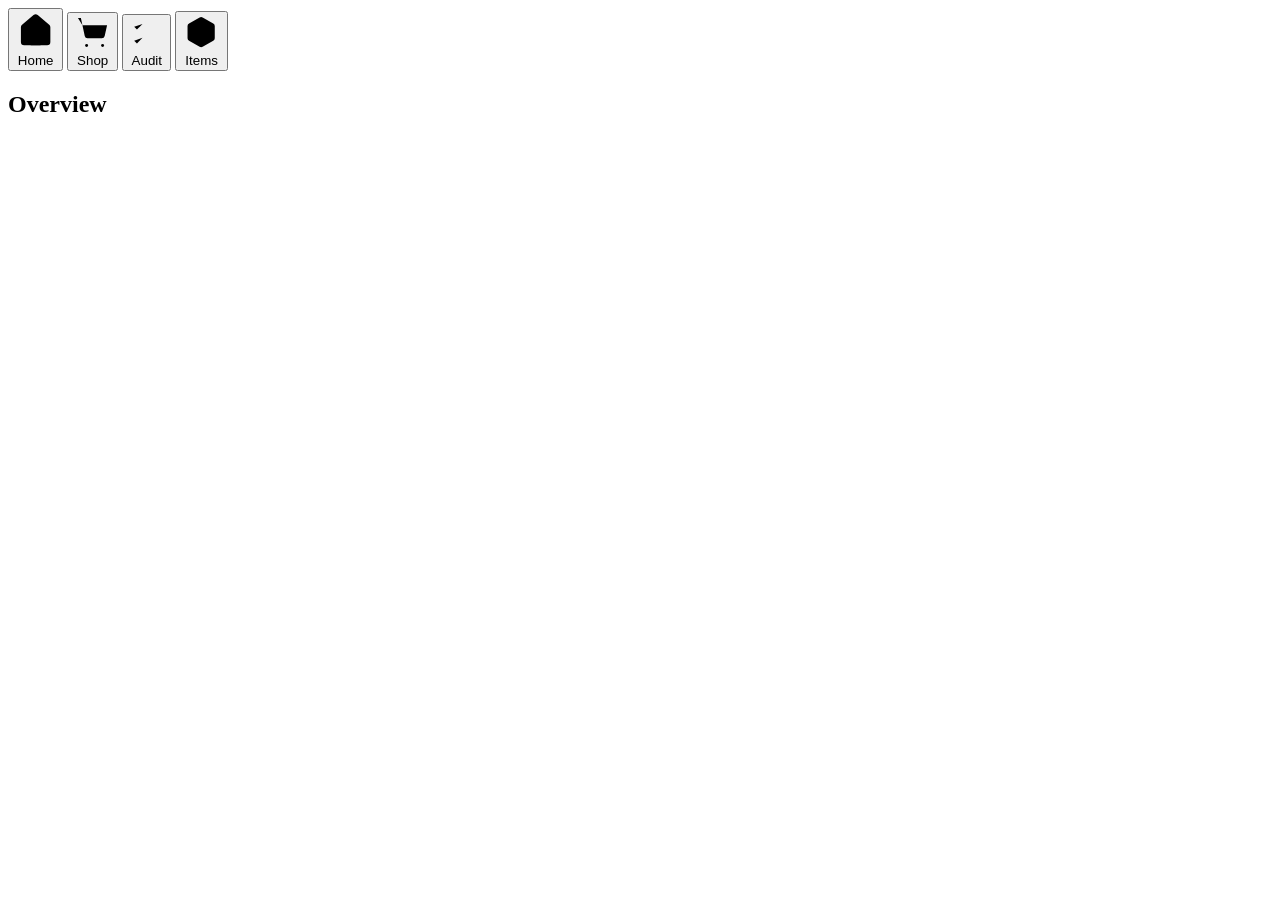
==== app/static/index.html @ 1c2298d4 "feat: Shop leads with the carts glance and Fill carts (#258) - Shop opens on a Carts glance card: on" ====
<!doctype html>
<html lang="en">
  <head>
    <meta charset="utf-8" />
    <meta name="viewport" content="width=device-width, initial-scale=1, viewport-fit=cover, maximum-scale=1, user-scalable=no" />
    <meta name="theme-color" media="(prefers-color-scheme: light)" content="#ffffff" />
    <meta name="theme-color" media="(prefers-color-scheme: dark)" content="#0d1117" />
    <meta name="apple-mobile-web-app-capable" content="yes" />
    <meta name="apple-mobile-web-app-status-bar-style" content="black-translucent" />
    <meta name="apple-mobile-web-app-title" content="Grocery" />
    <link rel="apple-touch-icon" href="/static/icon-180.png" />
    <link rel="icon" href="/static/favicon.ico" sizes="any" />
    <link rel="icon" type="image/png" href="/static/icon-512.png" />
    <link rel="manifest" href="/manifest.json" />
    <title>Inventory Helper</title>
    <!-- Pre-paint boot (vendored text-size/text-size-boot.html, only `app` set):
         stamps html[data-theme] and html[data-textsize] before first paint. -->
    <script>
      (function () {
        var app = 'grocery';
        var root = document.documentElement;
        var theme = null;
        var size = null;
        try {
          theme = localStorage.getItem(app + '.theme');
          size = localStorage.getItem(app + '.textsize');
        } catch (e) {}
        var dark = theme ? theme === 'dark'
          : window.matchMedia('(prefers-color-scheme: dark)').matches;
        root.dataset.theme = dark ? 'dark' : 'light';
        root.dataset.textsize = size === 'small' || size === 'large' ? size : 'default';
      })();
    </script>
    <link rel="stylesheet" href="/static/_vendored/nav/nav-tabs.css" />
    <link rel="stylesheet" href="/static/_vendored/card/card.css" />
    <link rel="stylesheet" href="/static/_vendored/disclosure/disclosure.css" />
    <link rel="stylesheet" href="/static/_vendored/select-native/select-native.css" />
    <link rel="stylesheet" href="/static/_vendored/button/button.css" />
    <link rel="stylesheet" href="/static/_vendored/icon-button/icon-button.css" />
    <link rel="stylesheet" href="/static/_vendored/action-row/action-row.css" />
    <link rel="stylesheet" href="/static/_vendored/segmented/segmented.css" />
    <link rel="stylesheet" href="/static/_vendored/modal/modal.css" />
    <link rel="stylesheet" href="/static/_vendored/switch/switch.css" />
    <link rel="stylesheet" href="/static/_vendored/empty-state/empty-state.css" />
    <link rel="stylesheet" href="/static/_vendored/home-head/home-head.css" />
    <link rel="stylesheet" href="/static/_vendored/range-tab/range-tab.css" />
    <link rel="stylesheet" href="/static/_vendored/text-size/text-size.css" />
    <link rel="stylesheet" href="/static/_vendored/toast/toast.css" />
    <link rel="stylesheet" href="/static/styles.css" />
  </head>
  <body>
    <!-- Lucide icon sprite — trimmed/extended copy of _vendored/icons/icons-sprite.html
         (glyphs from lucide-static v1.21.0, ISC). Inline + 0-size idiom is
         load-bearing: iOS Safari silently drops external <use> references. -->
    <svg width="0" height="0" aria-hidden="true" focusable="false"
         style="position:absolute;width:0;height:0;overflow:hidden">
      <symbol id="i-house" viewBox="0 0 24 24" fill="none">
        <path d="M15 21v-8a1 1 0 0 0-1-1h-4a1 1 0 0 0-1 1v8" />
        <path d="M3 10a2 2 0 0 1 .709-1.528l7-6a2 2 0 0 1 2.582 0l7 6A2 2 0 0 1 21 10v9a2 2 0 0 1-2 2H5a2 2 0 0 1-2-2z" />
      </symbol>
      <symbol id="i-shopping-cart" viewBox="0 0 24 24" fill="none">
        <circle cx="8" cy="21" r="1" />
        <circle cx="19" cy="21" r="1" />
        <path d="M2.05 2.05h2l2.66 12.42a2 2 0 0 0 2 1.58h9.78a2 2 0 0 0 1.95-1.57l1.65-7.43H5.12" />
      </symbol>
      <symbol id="i-list-checks" viewBox="0 0 24 24" fill="none">
        <path d="m3 17 2 2 4-4" />
        <path d="m3 7 2 2 4-4" />
        <path d="M13 6h8" />
        <path d="M13 12h8" />
        <path d="M13 18h8" />
      </symbol>
      <symbol id="i-package" viewBox="0 0 24 24" fill="none">
        <path d="m7.5 4.27 9 5.15" />
        <path d="M21 8a2 2 0 0 0-1-1.73l-7-4a2 2 0 0 0-2 0l-7 4A2 2 0 0 0 3 8v8a2 2 0 0 0 1 1.73l7 4a2 2 0 0 0 2 0l7-4A2 2 0 0 0 21 16Z" />
        <path d="m3.3 7 8.7 5 8.7-5" />
        <path d="M12 22V12" />
      </symbol>
      <symbol id="i-bot" viewBox="0 0 24 24" fill="none">
        <path d="M12 8V4H8" />
        <rect width="16" height="12" x="4" y="8" rx="2" />
        <path d="M2 14h2" />
        <path d="M20 14h2" />
        <path d="M15 13v2" />
        <path d="M9 13v2" />
      </symbol>
      <symbol id="i-sun" viewBox="0 0 24 24" fill="none">
        <circle cx="12" cy="12" r="4" />
        <path d="M12 2v2" />
        <path d="M12 20v2" />
        <path d="m4.93 4.93 1.41 1.41" />
        <path d="m17.66 17.66 1.41 1.41" />
        <path d="M2 12h2" />
        <path d="M20 12h2" />
        <path d="m6.34 17.66-1.41 1.41" />
        <path d="m19.07 4.93-1.41 1.41" />
      </symbol>
      <symbol id="i-moon" viewBox="0 0 24 24" fill="none">
        <path d="M20.985 12.486a9 9 0 1 1-9.473-9.472c.405-.022.617.46.402.803a6 6 0 0 0 8.268 8.268c.344-.215.825-.004.803.401" />
      </symbol>
      <symbol id="i-settings" viewBox="0 0 24 24" fill="none">
        <path d="M9.671 4.136a2.34 2.34 0 0 1 4.659 0 2.34 2.34 0 0 0 3.319 1.915 2.34 2.34 0 0 1 2.33 4.033 2.34 2.34 0 0 0 0 3.831 2.34 2.34 0 0 1-2.33 4.033 2.34 2.34 0 0 0-3.319 1.915 2.34 2.34 0 0 1-4.659 0 2.34 2.34 0 0 0-3.32-1.915 2.34 2.34 0 0 1-2.33-4.033 2.34 2.34 0 0 0 0-3.831A2.34 2.34 0 0 1 6.35 6.051a2.34 2.34 0 0 0 3.319-1.915" />
        <circle cx="12" cy="12" r="3" />
      </symbol>
      <symbol id="i-refresh-cw" viewBox="0 0 24 24" fill="none">
        <path d="M3 12a9 9 0 0 1 9-9 9.75 9.75 0 0 1 6.74 2.74L21 8" />
        <path d="M21 3v5h-5" />
        <path d="M21 12a9 9 0 0 1-9 9 9.75 9.75 0 0 1-6.74-2.74L3 16" />
        <path d="M8 16H3v5" />
      </symbol>
      <symbol id="i-search" viewBox="0 0 24 24" fill="none">
        <circle cx="11" cy="11" r="8" />
        <path d="m21 21-4.3-4.3" />
      </symbol>
      <symbol id="i-mic" viewBox="0 0 24 24" fill="none">
        <path d="M12 2a3 3 0 0 0-3 3v7a3 3 0 0 0 6 0V5a3 3 0 0 0-3-3Z" />
        <path d="M19 10v2a7 7 0 0 1-14 0v-2" />
        <line x1="12" x2="12" y1="19" y2="22" />
      </symbol>
      <symbol id="i-shopping-basket" viewBox="0 0 24 24" fill="none">
        <path d="m15 11-1 9" />
        <path d="m19 11-4-7" />
        <path d="M2 11h20" />
        <path d="m3.5 11 1.6 7.4a2 2 0 0 0 2 1.6h9.8a2 2 0 0 0 2-1.6l1.7-7.4" />
        <path d="M4.5 15.5h15" />
        <path d="m5 11 4-7" />
        <path d="m9 11 1 9" />
      </symbol>
      <symbol id="i-circle" viewBox="0 0 24 24" fill="none">
        <circle cx="12" cy="12" r="10" />
      </symbol>
      <symbol id="i-circle-check" viewBox="0 0 24 24" fill="none">
        <circle cx="12" cy="12" r="10" />
        <path d="m9 12 2 2 4-4" />
      </symbol>
      <symbol id="i-check" viewBox="0 0 24 24" fill="none">
        <path d="M20 6 9 17l-5-5" />
      </symbol>
      <symbol id="i-circle-alert" viewBox="0 0 24 24" fill="none">
        <circle cx="12" cy="12" r="10" />
        <line x1="12" x2="12" y1="8" y2="12" />
        <line x1="12" x2="12.01" y1="16" y2="16" />
      </symbol>
      <symbol id="i-external-link" viewBox="0 0 24 24" fill="none">
        <path d="M15 3h6v6" />
        <path d="M10 14 21 3" />
        <path d="M18 13v6a2 2 0 0 1-2 2H5a2 2 0 0 1-2-2V8a2 2 0 0 1 2-2h6" />
      </symbol>
      <symbol id="i-link" viewBox="0 0 24 24" fill="none">
        <path d="M10 13a5 5 0 0 0 7.54.54l3-3a5 5 0 0 0-7.07-7.07l-1.72 1.71" />
        <path d="M14 11a5 5 0 0 0-7.54-.54l-3 3a5 5 0 0 0 7.07 7.07l1.71-1.71" />
      </symbol>
      <symbol id="i-copy" viewBox="0 0 24 24" fill="none">
        <rect width="14" height="14" x="8" y="8" rx="2" ry="2" />
        <path d="M4 16c-1.1 0-2-.9-2-2V4c0-1.1.9-2 2-2h10c1.1 0 2 .9 2 2" />
      </symbol>
      <symbol id="i-download" viewBox="0 0 24 24" fill="none">
        <path d="M21 15v4a2 2 0 0 1-2 2H5a2 2 0 0 1-2-2v-4" />
        <path d="m7 10 5 5 5-5" />
        <path d="M12 15V3" />
      </symbol>
      <symbol id="i-x" viewBox="0 0 24 24" fill="none">
        <path d="M18 6 6 18" />
        <path d="m6 6 12 12" />
      </symbol>
      <symbol id="i-play" viewBox="0 0 24 24" fill="none">
        <polygon points="6 3 20 12 6 21 6 3" />
      </symbol>
      <symbol id="i-square" viewBox="0 0 24 24" fill="none">
        <rect width="18" height="18" x="3" y="3" rx="2" />
      </symbol>
      <symbol id="i-plus" viewBox="0 0 24 24" fill="none">
        <path d="M5 12h14" />
        <path d="M12 5v14" />
      </symbol>
      <symbol id="i-minus" viewBox="0 0 24 24" fill="none">
        <path d="M5 12h14" />
      </symbol>
      <symbol id="i-pencil" viewBox="0 0 24 24" fill="none">
        <path d="M21.174 6.812a1 1 0 0 0-3.986-3.987L3.842 16.174a2 2 0 0 0-.5.83l-1.321 4.352a.5.5 0 0 0 .623.622l4.353-1.32a2 2 0 0 0 .83-.497z" />
        <path d="m15 5 4 4" />
      </symbol>
      <symbol id="i-chevron-left" viewBox="0 0 24 24" fill="none">
        <path d="m15 18-6-6 6-6" />
      </symbol>
      <symbol id="i-chevron-right" viewBox="0 0 24 24" fill="none">
        <path d="m9 18 6-6-6-6" />
      </symbol>
      <symbol id="i-map-pin" viewBox="0 0 24 24" fill="none">
        <path d="M20 10c0 4.993-5.539 10.193-7.399 11.799a1 1 0 0 1-1.202 0C9.539 20.193 4 14.993 4 10a8 8 0 0 1 16 0" />
        <circle cx="12" cy="10" r="3" />
      </symbol>
      <symbol id="i-store" viewBox="0 0 24 24" fill="none">
        <path d="M15 21v-5a1 1 0 0 0-1-1h-4a1 1 0 0 0-1 1v5" />
        <path d="M17.774 10.31a1.12 1.12 0 0 0-1.549 0 2.5 2.5 0 0 1-3.451 0 1.12 1.12 0 0 0-1.548 0 2.5 2.5 0 0 1-3.452 0 1.12 1.12 0 0 0-1.549 0 2.5 2.5 0 0 1-3.77-3.248l2.889-4.184A2 2 0 0 1 7 2h10a2 2 0 0 1 1.653.873l2.895 4.192a2.5 2.5 0 0 1-3.774 3.244" />
        <path d="M4 10.95V19a2 2 0 0 0 2 2h12a2 2 0 0 0 2-2v-8.05" />
      </symbol>
      <symbol id="i-tag" viewBox="0 0 24 24" fill="none">
        <path d="M12.586 2.586A2 2 0 0 0 11.172 2H4a2 2 0 0 0-2 2v7.172a2 2 0 0 0 .586 1.414l8.704 8.704a2.426 2.426 0 0 0 3.42 0l6.58-6.58a2.426 2.426 0 0 0 0-3.42z" />
        <circle cx="7.5" cy="7.5" r=".5" fill="currentColor" />
      </symbol>
      <symbol id="i-scale" viewBox="0 0 24 24" fill="none">
        <path d="M12 3v18" />
        <path d="m19 8 3 8a5 5 0 0 1-6 0zV7" />
        <path d="M3 7h1a17 17 0 0 0 8-2 17 17 0 0 0 8 2h1" />
        <path d="m5 8 3 8a5 5 0 0 1-6 0zV7" />
        <path d="M7 21h10" />
      </symbol>
      <symbol id="i-trash-2" viewBox="0 0 24 24" fill="none">
        <path d="M3 6h18" />
        <path d="M19 6v14a2 2 0 0 1-2 2H7a2 2 0 0 1-2-2V6" />
        <path d="M8 6V4a2 2 0 0 1 2-2h4a2 2 0 0 1 2 2v2" />
        <line x1="10" x2="10" y1="11" y2="17" />
        <line x1="14" x2="14" y1="11" y2="17" />
      </symbol>
      <symbol id="i-arrow-right" viewBox="0 0 24 24" fill="none">
        <path d="M5 12h14" />
        <path d="m12 5 7 7-7 7" />
      </symbol>
      <symbol id="i-sliders-horizontal" viewBox="0 0 24 24" fill="none">
        <line x1="21" x2="14" y1="4" y2="4" />
        <line x1="10" x2="3" y1="4" y2="4" />
        <line x1="21" x2="12" y1="12" y2="12" />
        <line x1="8" x2="3" y1="12" y2="12" />
        <line x1="21" x2="16" y1="20" y2="20" />
        <line x1="12" x2="3" y1="20" y2="20" />
        <line x1="14" x2="14" y1="2" y2="6" />
        <line x1="8" x2="8" y1="10" y2="14" />
        <line x1="16" x2="16" y1="18" y2="22" />
      </symbol>
      <symbol id="i-mail" viewBox="0 0 24 24" fill="none">
        <rect width="20" height="16" x="2" y="4" rx="2" />
        <path d="m22 7-8.97 5.7a1.94 1.94 0 0 1-2.06 0L2 7" />
      </symbol>
    </svg>

    <!-- Fleet bottom-tab nav — direct <body> child, sibling to <main class="app">
         (load-bearing for iOS PWA pinning; see _vendored/nav/README.md). -->
    <nav class="tabs" role="tablist" aria-label="Sections" data-active-tab="inventory">
      <button id="tabInventory" type="button" class="tab active" data-tab="inventory"
              role="tab" aria-selected="true" aria-controls="pane-inventory">
        <svg class="tab-icon" aria-hidden="true" viewBox="0 0 24 24" focusable="false">
          <path d="M15 21v-8a1 1 0 0 0-1-1h-4a1 1 0 0 0-1 1v8" />
          <path d="M3 10a2 2 0 0 1 .709-1.528l7-6a2 2 0 0 1 2.582 0l7 6A2 2 0 0 1 21 10v9a2 2 0 0 1-2 2H5a2 2 0 0 1-2-2z" />
        </svg>
        <span class="tab-label">Home</span>
      </button>
      <button id="tabShopping" type="button" class="tab" data-tab="shopping"
              role="tab" aria-selected="false" aria-controls="pane-shopping" tabindex="-1">
        <svg class="tab-icon" aria-hidden="true" viewBox="0 0 24 24" focusable="false">
          <circle cx="8" cy="21" r="1" />
          <circle cx="19" cy="21" r="1" />
          <path d="M2.05 2.05h2l2.66 12.42a2 2 0 0 0 2 1.58h9.78a2 2 0 0 0 1.95-1.57l1.65-7.43H5.12" />
        </svg>
        <span class="tab-label">Shop</span>
      </button>
      <button id="tabAudit" type="button" class="tab" data-tab="audit"
              role="tab" aria-selected="false" aria-controls="pane-audit" tabindex="-1">
        <svg class="tab-icon" aria-hidden="true" viewBox="0 0 24 24" focusable="false">
          <path d="m3 17 2 2 4-4" />
          <path d="m3 7 2 2 4-4" />
          <path d="M13 6h8" />
          <path d="M13 12h8" />
          <path d="M13 18h8" />
        </svg>
        <span class="tab-label">Audit</span>
      </button>
      <button id="tabItems" type="button" class="tab" data-tab="items"
              role="tab" aria-selected="false" aria-controls="pane-items" tabindex="-1">
        <svg class="tab-icon" aria-hidden="true" viewBox="0 0 24 24" focusable="false">
          <path d="m7.5 4.27 9 5.15" />
          <path d="M21 8a2 2 0 0 0-1-1.73l-7-4a2 2 0 0 0-2 0l-7 4A2 2 0 0 0 3 8v8a2 2 0 0 0 1 1.73l7 4a2 2 0 0 0 2 0l7-4A2 2 0 0 0 21 16Z" />
          <path d="m3.3 7 8.7 5 8.7-5" />
          <path d="M12 22V12" />
        </svg>
        <span class="tab-label">Items</span>
      </button>
    </nav>

    <main class="app">
      <section id="pane-inventory" class="pane" role="tabpanel" aria-labelledby="tabInventory" aria-label="Inventory">
        <!-- Page header: injected as this pane's first child by
             modules/core.js (pageHeaderHtml) — see that module for the
             shared markup every one of the 5 panes gets (#153 J-04). -->
        <!-- First content under the header is a section title, not a control
             (#153 J-04): the search box and the pills below read as its body. -->
        <h2 class="pane-title">Overview</h2>
        <!-- Search shows only on the modes that filter the item list
             (dashboard / audit / Items' list / Prices) — app.js re-homes this
             node into the active pane BELOW the segmented control, so the
             control never moves vertically when the search appears/disappears.
             On Items' list the Add item button shares its row (#256). -->
        <section id="toolbar" class="toolbar" aria-label="Inventory search" hidden>
          <input id="search" class="search" type="search" placeholder="Search item, zone, store" aria-label="Search by item, zone or supermarket" autocomplete="off" />
          <button id="items-add" class="button-tint" type="button" aria-haspopup="dialog" hidden>
            <svg class="icon" aria-hidden="true" focusable="false"><use href="#i-plus"></use></svg>
            Add item
          </button>
        </section>
        <div class="pane-body"></div>
      </section>
      <section id="pane-shopping" class="pane" role="tabpanel" aria-labelledby="tabShopping" aria-label="Shopping" hidden>
        <!-- The carts glance leads Shop (#258): the weekly Fill carts, with
             the last fill's outcome per store. A static host OUTSIDE
             .pane-body: the list re-renders on every Got-it tap, which must
             not reset the run's timer, summary or log. -->
        <div id="fill-carts-host"></div>
        <h2 class="pane-title">Shopping list</h2>
        <div class="pane-body"></div>
      </section>
      <section id="pane-audit" class="pane" role="tabpanel" aria-labelledby="tabAudit" aria-label="Audit" hidden>
        <h2 class="pane-title">Check your stock</h2>
        <!-- Vendored segmented control (#254): two peer modes; the raised
             segment is the state, kept in step by app.js render(). -->
        <div class="segmented subnav" role="group" aria-label="Audit mode">
          <button type="button" class="segmented-item" aria-pressed="true" data-mode="audit">Manual</button>
          <button type="button" class="segmented-item" aria-pressed="false" data-mode="audio">Voice</button>
        </div>
        <div class="pane-body"></div>
      </section>
      <section id="pane-items" class="pane" role="tabpanel" aria-labelledby="tabItems" aria-label="Items" hidden>
        <h2 class="pane-title">Manage items</h2>
        <!-- Two peer segments (#256): the item list and the store prices. -->
        <div class="segmented subnav" role="group" aria-label="Items view">
          <button type="button" class="segmented-item" aria-pressed="true" data-mode="list">Items</button>
          <button type="button" class="segmented-item" aria-pressed="false" data-mode="stores">Prices</button>
        </div>
        <div class="pane-body"></div>
      </section>
      <!-- Settings is never a tab (design.md "Navigation", #200): this pane is
           opened by the gear in every pane's header (app.js openSettings), not
           by the nav, so it has no tabpanel role and no nav button. -->
      <section id="pane-settings" class="pane" aria-label="Settings" hidden>
        <!-- No "Settings" card title here — the page header above already
             names this pane (#153 J-04: the old h2 was a pure duplicate). -->
        <div class="card">
          <h2 class="card-title" id="text-size-title">Text size</h2>
          <!-- Vendored text-size control (text-size/text-size.html); bound in
               app.js with the grocery storage prefix. -->
          <nav class="range-tabs" id="textSizeControl" aria-labelledby="text-size-title">
            <button type="button" class="range-tab" data-textsize="small">Small</button>
            <button type="button" class="range-tab" data-textsize="default">Default</button>
            <button type="button" class="range-tab" data-textsize="large">Large</button>
          </nav>
        </div>
        <div class="card">
          <div class="settings-actions">
            <button id="open-sheet" class="secondary" type="button">
              <svg class="icon" aria-hidden="true" focusable="false"><use href="#i-external-link"></use></svg>
              Open spreadsheet
            </button>
            <button id="copy-link" class="secondary" type="button">
              <svg class="icon" aria-hidden="true" focusable="false"><use href="#i-link"></use></svg>
              Copy link
            </button>
            <button id="export-csv" class="secondary" type="button">
              <svg class="icon" aria-hidden="true" focusable="false"><use href="#i-download"></use></svg>
              Export CSV
            </button>
            <button id="bootstrap-session" class="secondary" type="button">
              <svg class="icon" aria-hidden="true" focusable="false"><use href="#i-refresh-cw"></use></svg>
              Log in to stores
            </button>
            <button id="check-logins" class="secondary" type="button">
              <svg class="icon" aria-hidden="true" focusable="false"><use href="#i-circle-check"></use></svg>
              Check store logins
            </button>
          </div>
        </div>
        <!-- Email Watch (#73) — a setting, so it lives here since the Auto tab
             was retired (#182). Filled by email.js on entering Setup. -->
        <div id="email-watch-host"></div>
      </section>

      <!-- Build identity: which build the PWA is running. Filled by app.js
           (fetchVersion), same contract as home-automation. -->
      <footer class="page-foot">
        <p id="build-readout" class="meta"></p>
      </footer>
    </main>

    <!-- Login is a native <dialog> (fleet modal contract); the bottom nav hides
         itself while it is open. Esc is blocked and the header × close is
         disabled — auth is mandatory, the dialog closes only on a successful
         unlock — but the button is still present so the header keeps the
         modal contract's shape (design-drift #81). -->
    <dialog id="login-dialog" class="detail-dialog">
      <div class="detail-card">
        <div class="detail-header">
          <h2>Unlock Grocery</h2>
          <button type="button" class="icon-button detail-close" aria-label="Close" disabled title="Sign-in is required">
            <svg class="icon" aria-hidden="true"><use href="#i-x"></use></svg>
          </button>
        </div>
        <form id="login-form">
          <div class="row">
            <input id="login-password" class="field" type="password" autocomplete="current-password" placeholder="Password" />
          </div>
          <div class="detail-actions">
            <button class="button-primary detail-save-btn" type="submit">Unlock</button>
          </div>
          <div id="login-error" class="login-error"></div>
        </form>
      </div>
    </dialog>

    <script type="module" src="/static/app.js"></script>
  </body>
</html>
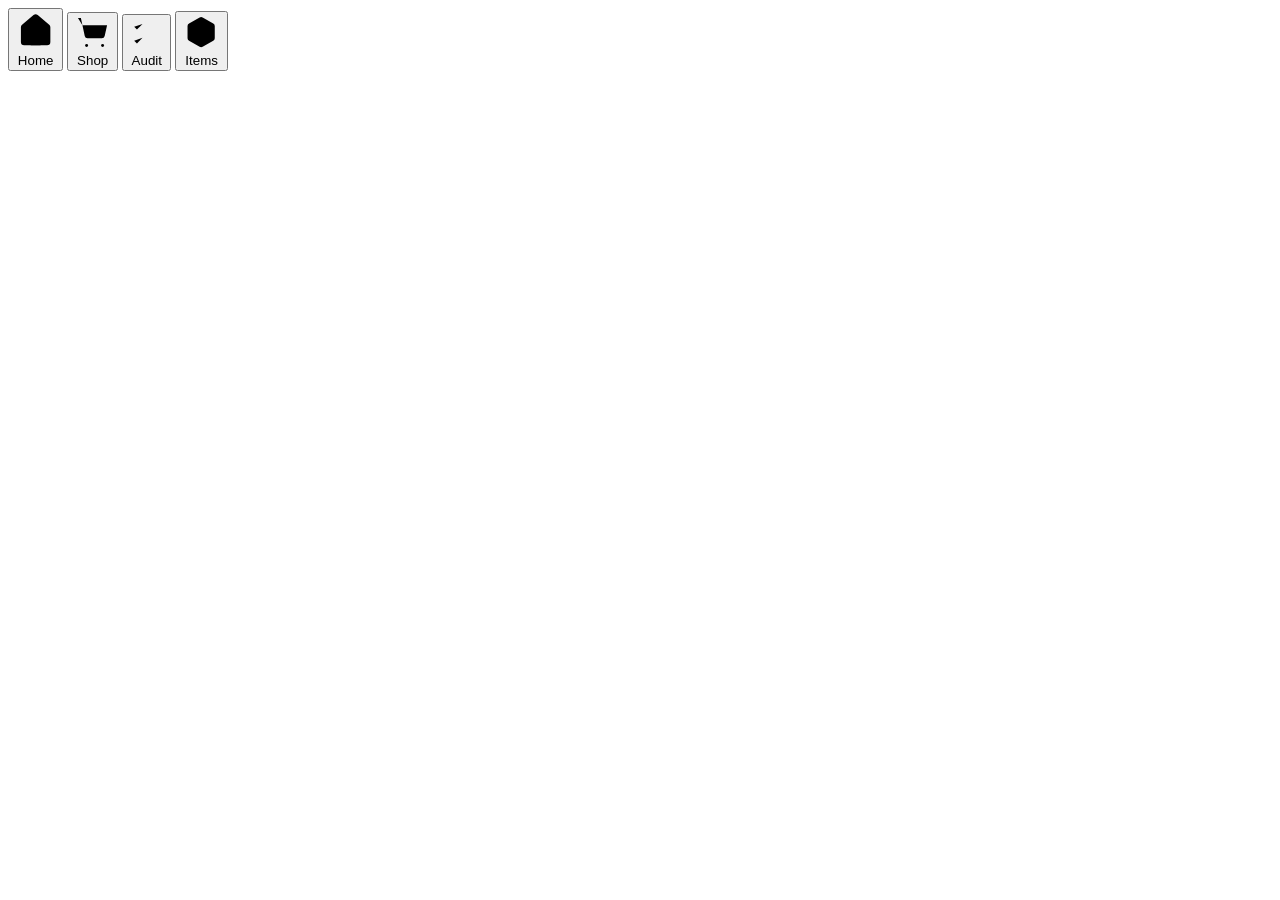
==== commit cdd514d0: "feat: Home becomes a This week glance plus search (#260) - Home is opened only as the landing page (" ====
--- a/app/static/index.html
+++ b/app/static/index.html
@@ -213,6 +213,11 @@
         <line x1="10" x2="10" y1="11" y2="17" />
         <line x1="14" x2="14" y1="11" y2="17" />
       </symbol>
+      <symbol id="i-ellipsis" viewBox="0 0 24 24" fill="none">
+        <circle cx="12" cy="12" r="1" />
+        <circle cx="19" cy="12" r="1" />
+        <circle cx="5" cy="12" r="1" />
+      </symbol>
       <symbol id="i-arrow-right" viewBox="0 0 24 24" fill="none">
         <path d="M5 12h14" />
         <path d="m12 5 7 7-7 7" />
@@ -282,11 +287,12 @@
         <!-- Page header: injected as this pane's first child by
              modules/core.js (pageHeaderHtml) — see that module for the
              shared markup every one of the 5 panes gets (#153 J-04). -->
-        <!-- First content under the header is a section title, not a control
-             (#153 J-04): the search box and the pills below read as its body. -->
-        <h2 class="pane-title">Overview</h2>
+        <!-- Home's This week card (#260) leads, so the first thing under the
+             header is its title, never the search (#153 J-04). A static host
+             OUTSIDE .pane-body: a search keystroke re-renders the body only. -->
+        <div id="this-week-host"></div>
         <!-- Search shows only on the modes that filter the item list
-             (dashboard / audit / Items' list / Prices) — app.js re-homes this
+             (Home / audit / Items' list / Prices) — app.js re-homes this
              node into the active pane BELOW the segmented control, so the
              control never moves vertically when the search appears/disappears.
              On Items' list the Add item button shares its row (#256). -->
@@ -311,10 +317,11 @@
       <section id="pane-audit" class="pane" role="tabpanel" aria-labelledby="tabAudit" aria-label="Audit" hidden>
         <h2 class="pane-title">Check your stock</h2>
         <!-- Vendored segmented control (#254): two peer modes; the raised
-             segment is the state, kept in step by app.js render(). -->
+             segment is the state, kept in step by app.js render(). Voice, the
+             weekly path, leads and opens first (#259, #252 decision 7). -->
         <div class="segmented subnav" role="group" aria-label="Audit mode">
-          <button type="button" class="segmented-item" aria-pressed="true" data-mode="audit">Manual</button>
-          <button type="button" class="segmented-item" aria-pressed="false" data-mode="audio">Voice</button>
+          <button type="button" class="segmented-item" aria-pressed="true" data-mode="audio">Voice</button>
+          <button type="button" class="segmented-item" aria-pressed="false" data-mode="audit">Manual</button>
         </div>
         <div class="pane-body"></div>
       </section>
